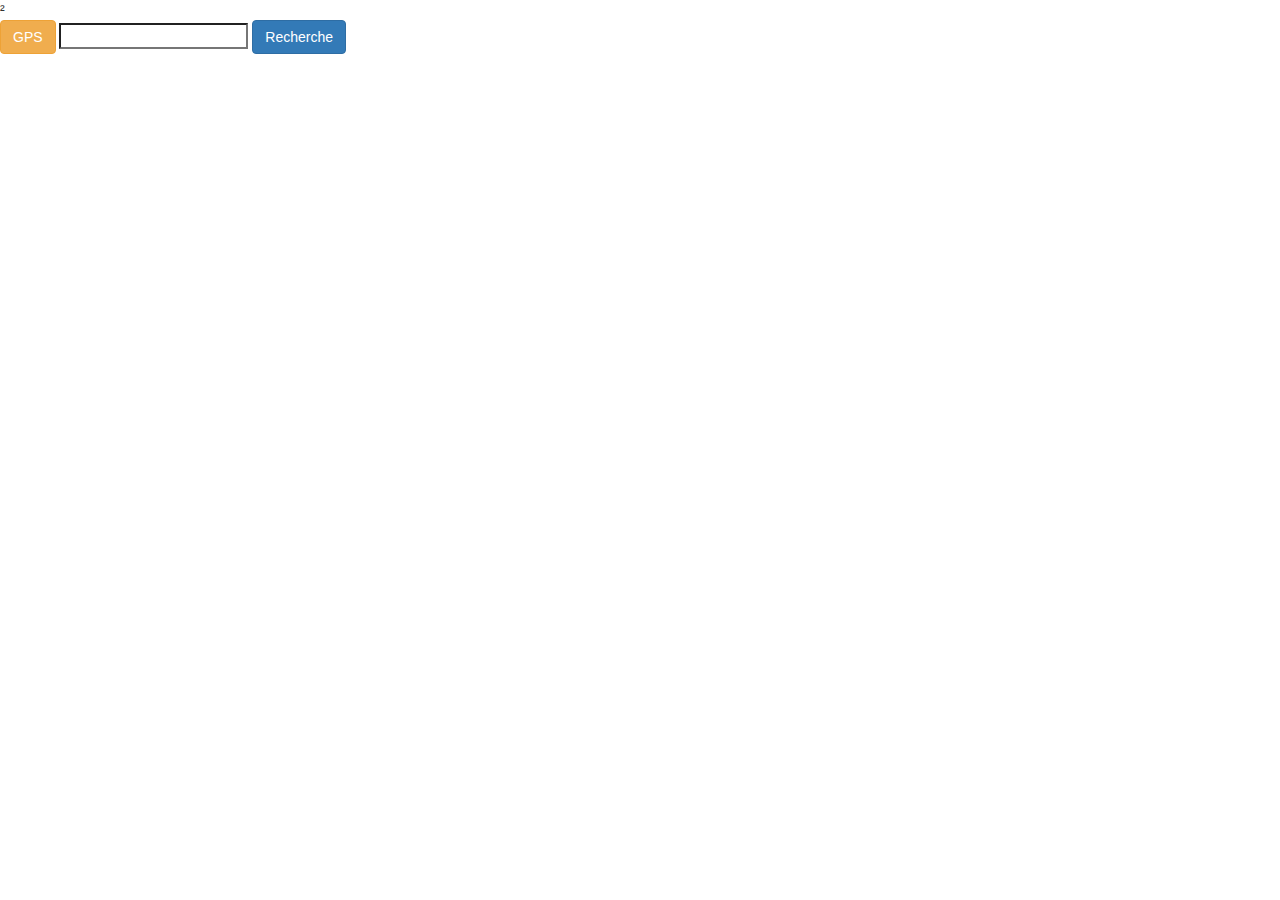
==== tp5/index.html @ 671ae753 "Update index.html" ====
<!doctype html>
<html>
    <head>
        <meta charset="utf-8">
        <meta http-equiv="x-ua-compatible" content="ie=edge">
        <title>TP5</title>
        <meta name="description" content="">
        <meta name="viewport" content="width=device-width, initial-scale=1">

        <link rel="apple-touch-icon" href="apple-touch-icon.png">
      
        <link rel="stylesheet" href="https://maxcdn.bootstrapcdn.com/bootstrap/3.3.7/css/bootstrap.min.css"> 
        <script src="https://ajax.googleapis.com/ajax/libs/jquery/2.2.4/jquery.min.js"></script> 
        <script src= "https://maxcdn.bootstrapcdn.com/bootstrap/3.3.7/js/bootstrap.min.js"></script>
       ²
        <script src="meteo.js"></script>
    </head>
    <body>        
       
        <form id="searchCity">
            <button type="button" class="btn btn-warning" id="gps">GPS</button>
            <input type="search" id="city" />
           <button type="submit" class="btn btn-primary">Recherche</button>
</form>
        <div id="id"></div>
        <div id="temps"></div>
        <div id="icon"></div>
        <div id="temperature"></div>
        <div id="humidity"></div>
        <div id="nuage"></div>
        <div id="vent"></div>
        
    </body>
</html>
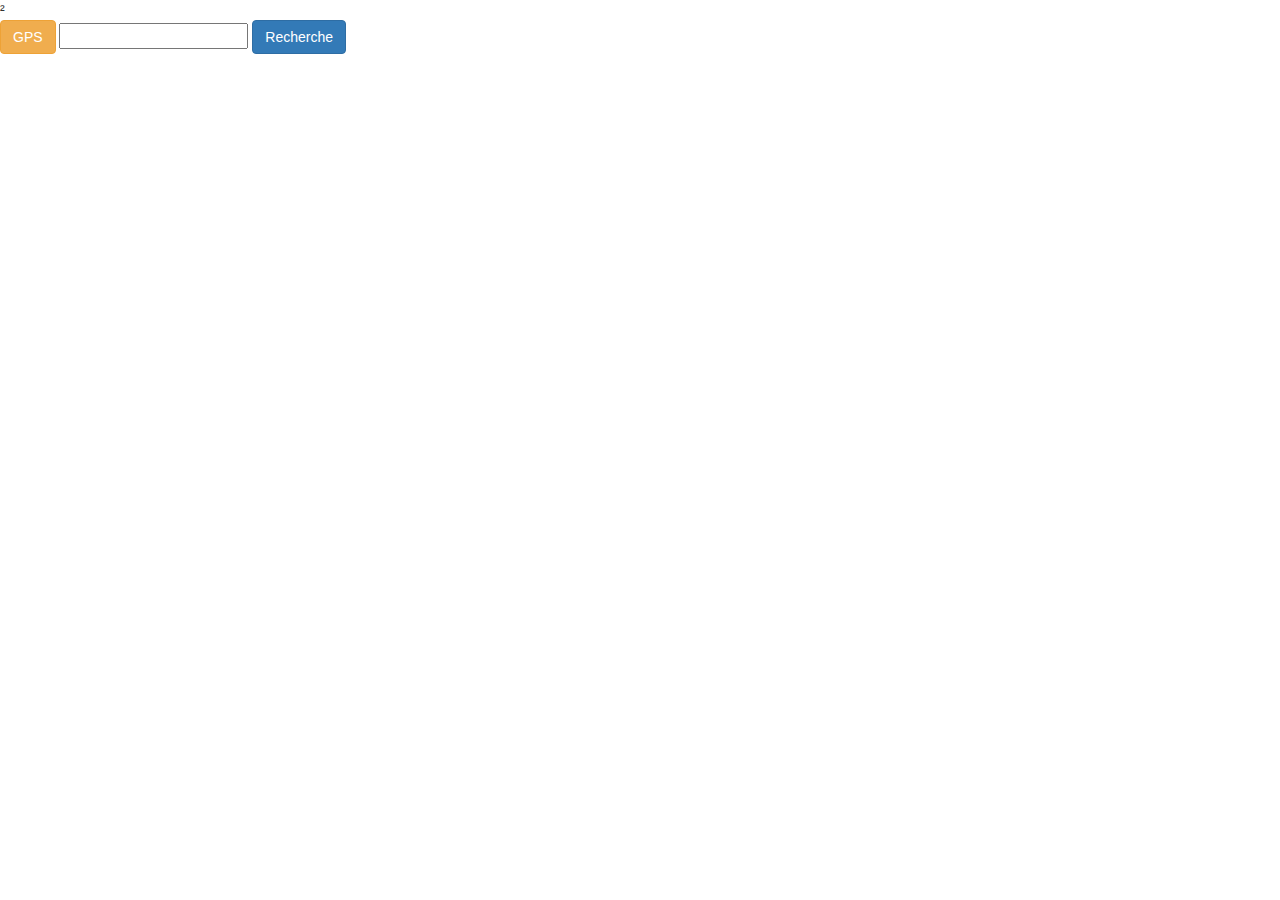
==== commit 7c9b6f1d: "Update index.html" ====
--- a/tp5/index.html
+++ b/tp5/index.html
@@ -19,8 +19,8 @@
        
         <form id="searchCity">
             <button type="button" class="btn btn-warning" id="gps">GPS</button>
-            <input type="search" id="city" />
-           <button type="submit" class="btn btn-primary">Recherche</button>
+            <input type="text" id="city" />
+           <button type="submit" id="searchCity" class="btn btn-primary">Recherche</button>
 </form>
         <div id="id"></div>
         <div id="temps"></div>
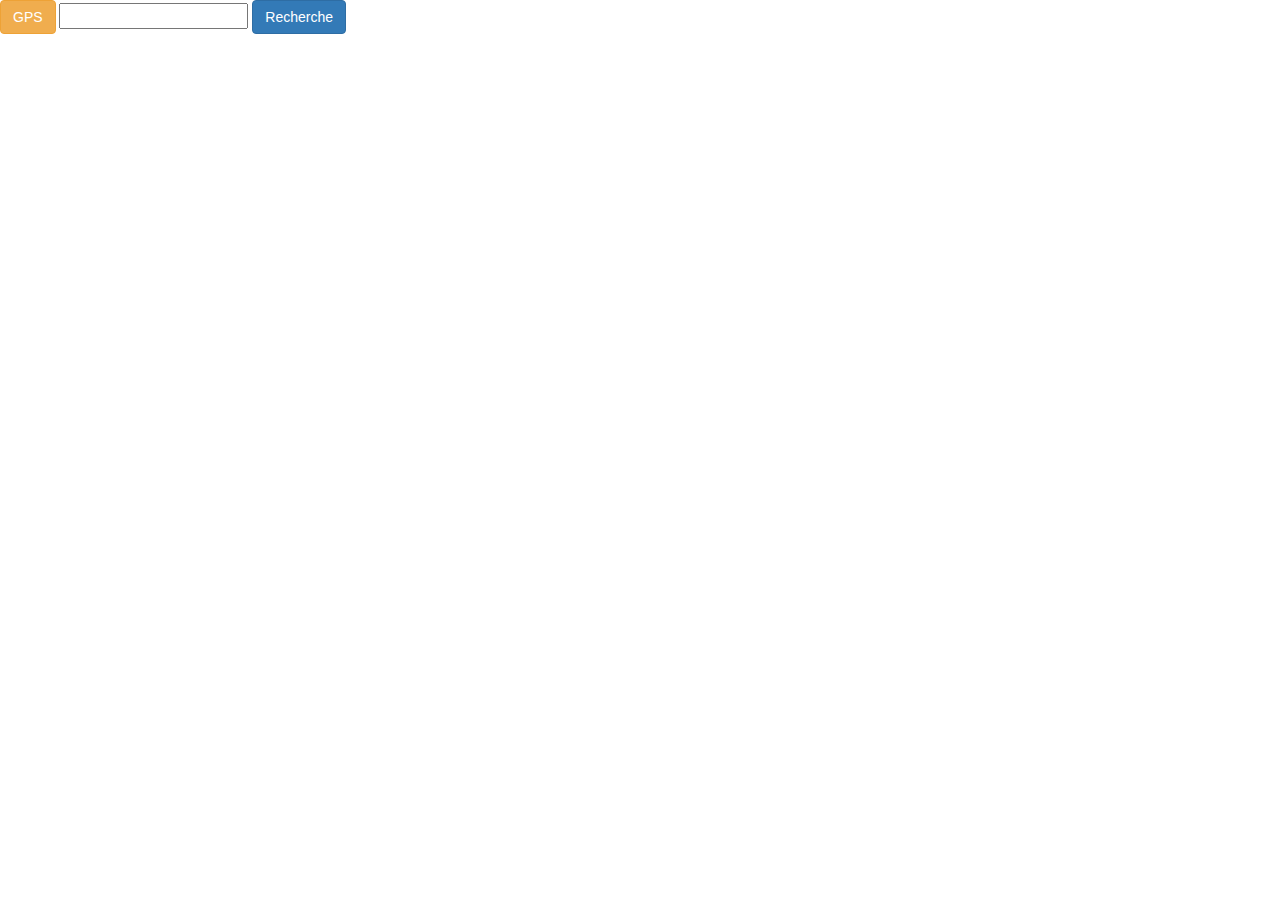
==== commit 2c9f7372: "Update index.html" ====
--- a/tp5/index.html
+++ b/tp5/index.html
@@ -12,7 +12,7 @@
         <link rel="stylesheet" href="https://maxcdn.bootstrapcdn.com/bootstrap/3.3.7/css/bootstrap.min.css"> 
         <script src="https://ajax.googleapis.com/ajax/libs/jquery/2.2.4/jquery.min.js"></script> 
         <script src= "https://maxcdn.bootstrapcdn.com/bootstrap/3.3.7/js/bootstrap.min.js"></script>
-       ²
+      
         <script src="meteo.js"></script>
     </head>
     <body>        
@@ -21,7 +21,7 @@
             <button type="button" class="btn btn-warning" id="gps">GPS</button>
             <input type="text" id="city" />
            <button type="submit" id="searchCity" class="btn btn-primary">Recherche</button>
-</form>
+        </form>
         <div id="id"></div>
         <div id="temps"></div>
         <div id="icon"></div>
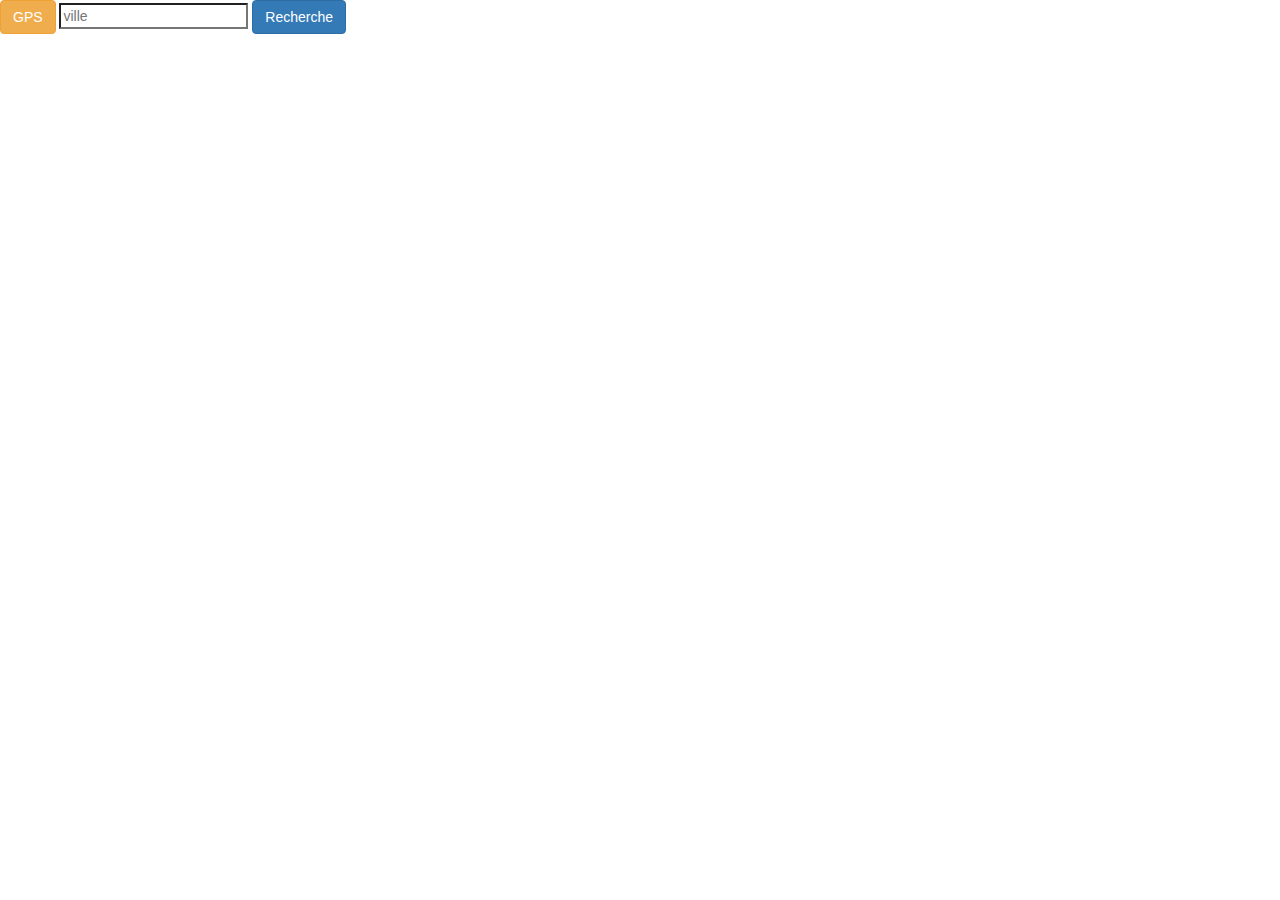
==== commit 18df0f13: "Update index.html" ====
--- a/tp5/index.html
+++ b/tp5/index.html
@@ -1,34 +1,42 @@
 <!doctype html>
 <html>
     <head>
-        <meta charset="utf-8">
-        <meta http-equiv="x-ua-compatible" content="ie=edge">
-        <title>TP5</title>
-        <meta name="description" content="">
-        <meta name="viewport" content="width=device-width, initial-scale=1">
+    <title>TP5 </title>
+  <meta charset="utf-8" />
+       <link rel="stylesheet" href="https://maxcdn.bootstrapcdn.com/bootstrap/3.3.7/css/bootstrap.min.css">
+        <script src="meteo.js"></script>
 
-        <link rel="apple-touch-icon" href="apple-touch-icon.png">
-      
-        <link rel="stylesheet" href="https://maxcdn.bootstrapcdn.com/bootstrap/3.3.7/css/bootstrap.min.css"> 
-        <script src="https://ajax.googleapis.com/ajax/libs/jquery/2.2.4/jquery.min.js"></script> 
-        <script src= "https://maxcdn.bootstrapcdn.com/bootstrap/3.3.7/js/bootstrap.min.js"></script>
-      
-        <script src="meteo.js"></script>
-    </head>
-    <body>        
-       
-        <form id="searchCity">
-            <button type="button" class="btn btn-warning" id="gps">GPS</button>
-            <input type="text" id="city" />
-           <button type="submit" id="searchCity" class="btn btn-primary">Recherche</button>
-        </form>
-        <div id="id"></div>
-        <div id="temps"></div>
-        <div id="icon"></div>
-        <div id="temperature"></div>
-        <div id="humidity"></div>
-        <div id="nuage"></div>
-        <div id="vent"></div>
-        
-    </body>
+
+<script>
+
+</script>             
+
+
+
+</head>
+   <body>
+    <form id="searchCity" >  
+       <button type="button" class="btn btn-warning" id="gps">GPS</button>
+         <input type="search"  id="city" required placeholder="ville"/>    
+         <input type="submit" class="btn btn-primary" value="Recherche"/>
+    </form>  
+
+<div class="container">
+   <div class="row">   
+      <div class="col-sm-6"> 
+          <div id="result"></div>
+          <div id="ville"></div>
+          <div id="temps"></div>
+          <div id="icon"></div>
+         <div id="temperature" ></div>
+          <div id="cloud" ></div>
+          <div id="humidite"></div>
+      </div>  
+   </div>
+</div>
+
+<h2></h2> 
+
+
+</body>
 </html>
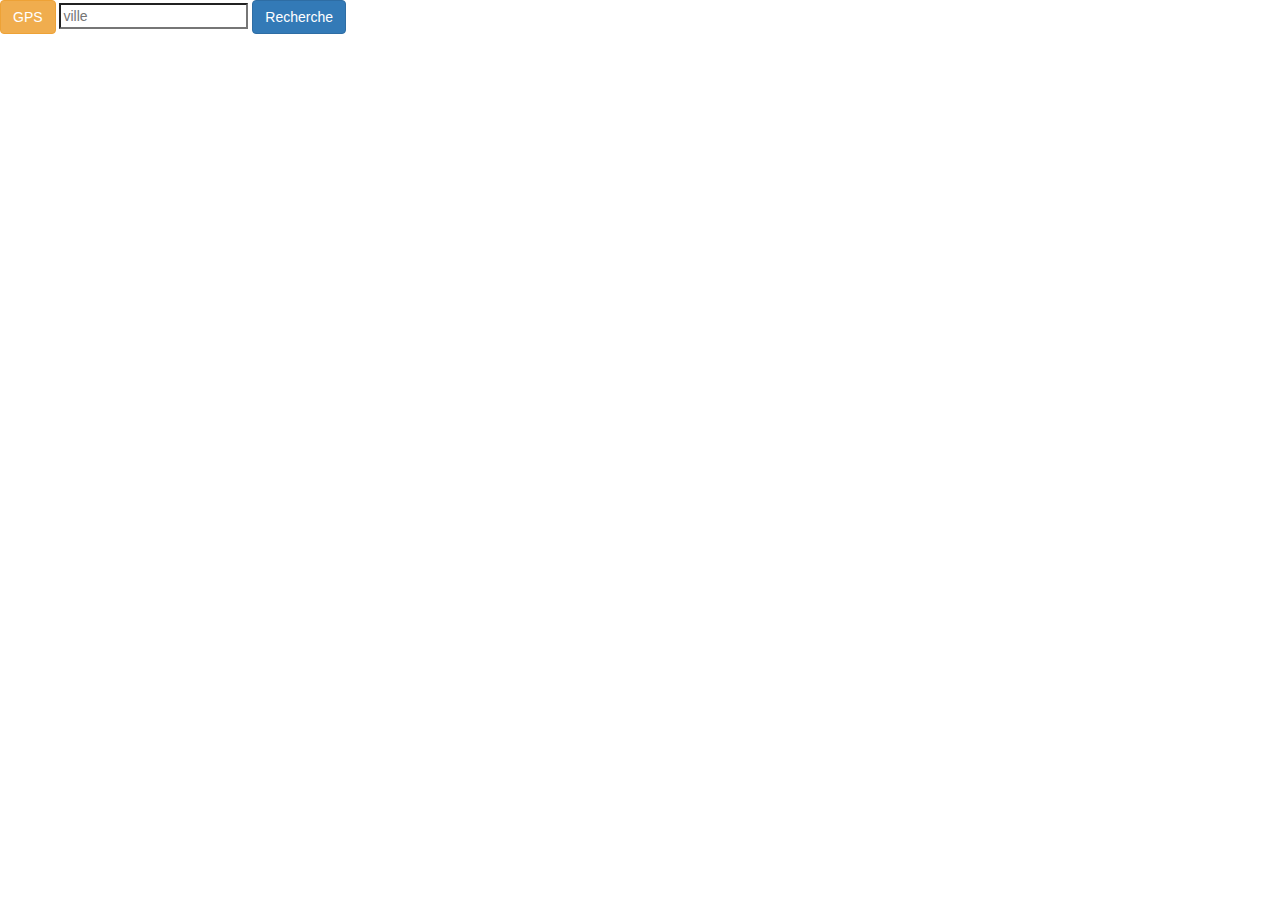
==== commit 9c540e3f: "Update index.html" ====
--- a/tp5/index.html
+++ b/tp5/index.html
@@ -5,11 +5,6 @@
   <meta charset="utf-8" />
        <link rel="stylesheet" href="https://maxcdn.bootstrapcdn.com/bootstrap/3.3.7/css/bootstrap.min.css">
         <script src="meteo.js"></script>
-
-
-<script>
-
-</script>             
 
 
 
@@ -30,7 +25,7 @@
           <div id="icon"></div>
          <div id="temperature" ></div>
           <div id="cloud" ></div>
-          <div id="humidite"></div>
+          <div id="humidity"></div>
       </div>  
    </div>
 </div>
